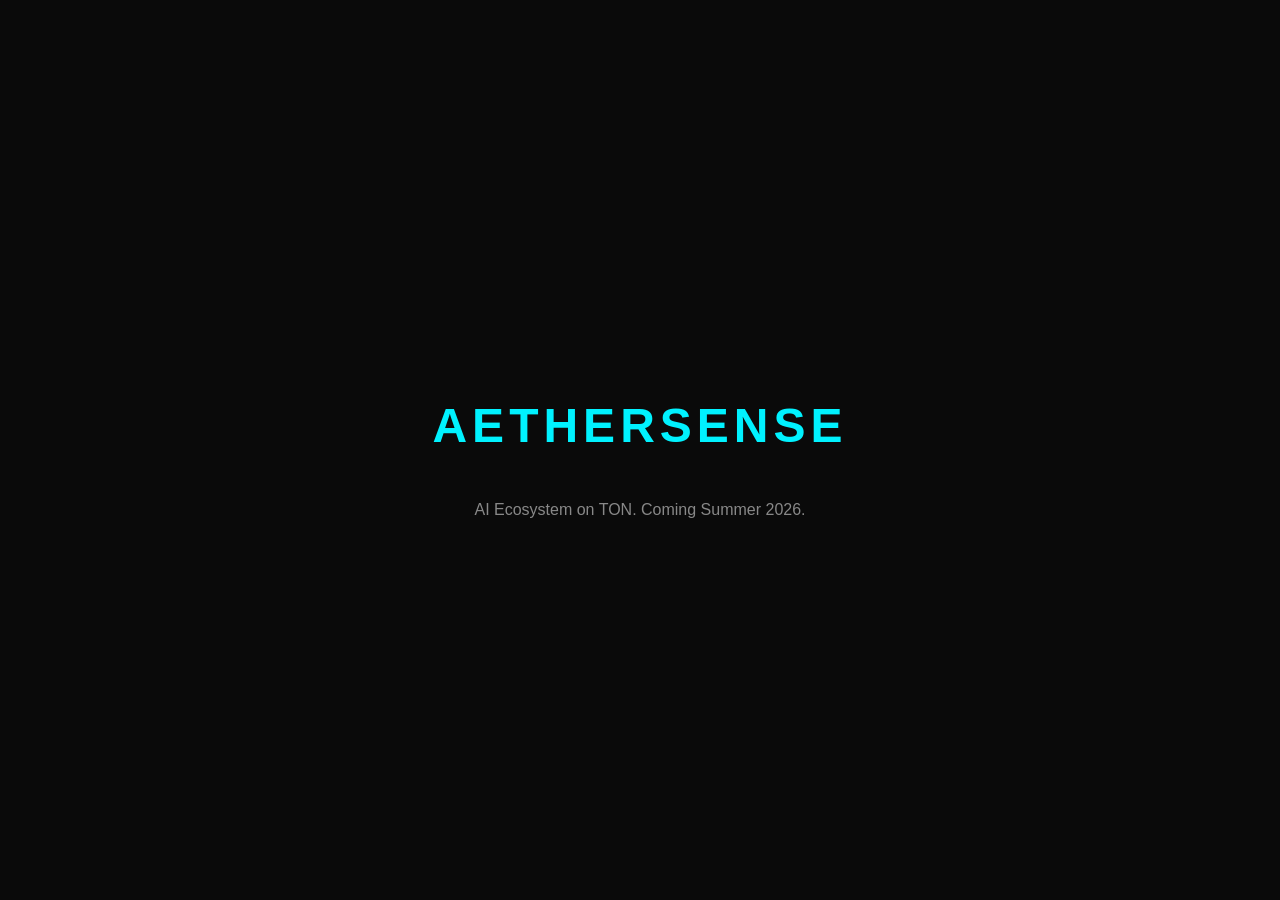
==== index.html @ 901d317f "Add initial HTML structure for AetherSense" ====
<!DOCTYPE html>
<html>
<head>
    <title>AetherSense</title>
    <style>
        body { background: #0a0a0a; color: #00f2ff; font-family: sans-serif; display: flex; flex-direction: column; align-items: center; justify-content: center; height: 100vh; margin: 0; }
        h1 { font-size: 3rem; text-transform: uppercase; letter-spacing: 5px; }
        p { color: #888; }
    </style>
</head>
<body>
    <h1>AetherSense</h1>
    <p>AI Ecosystem on TON. Coming Summer 2026.</p>
</body>
</html>
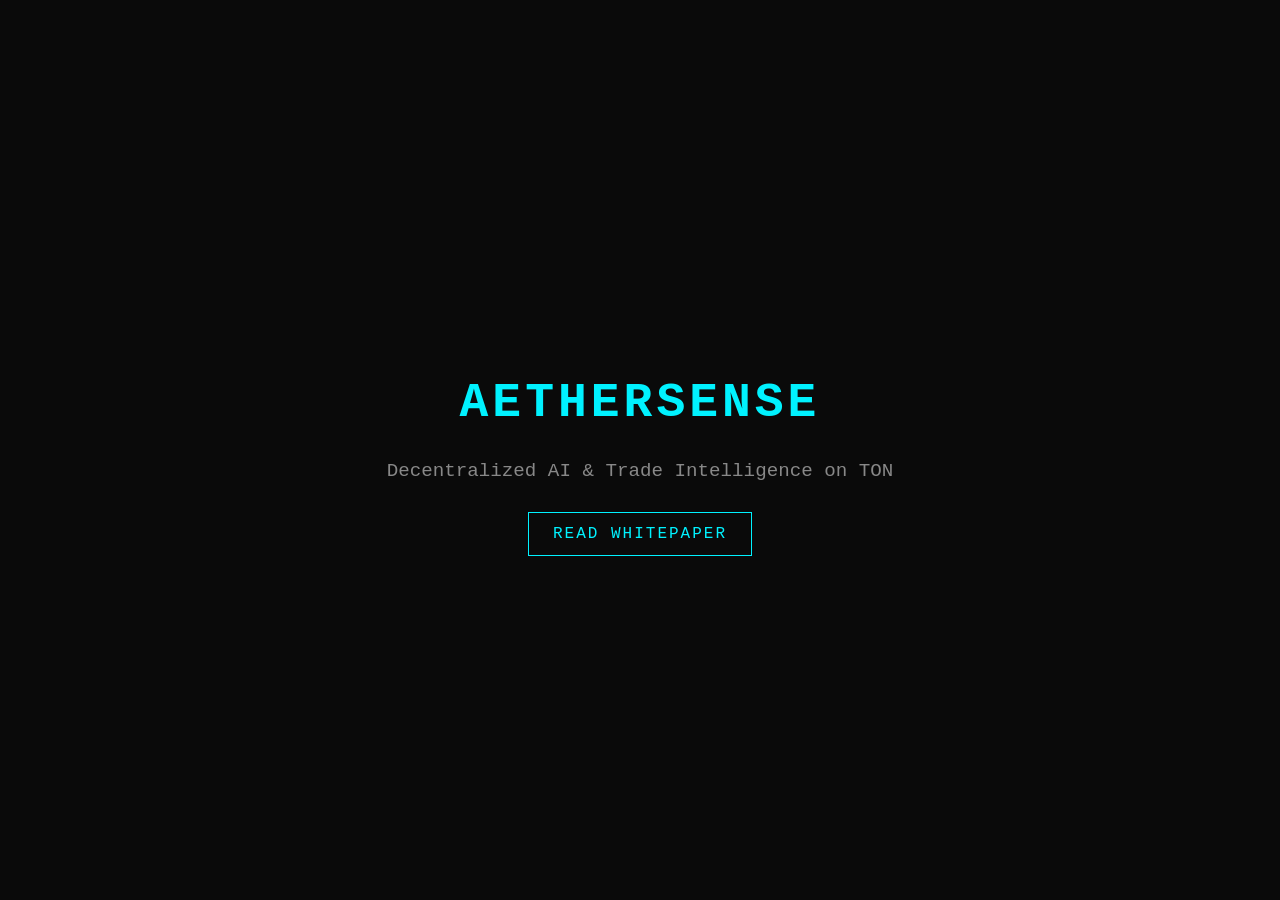
==== commit 88f61a9d: "Update index.html" ====
--- a/index.html
+++ b/index.html
@@ -1,15 +1,20 @@
 <!DOCTYPE html>
-<html>
+<html lang="en">
 <head>
-    <title>AetherSense</title>
+    <meta charset="UTF-8">
+    <meta name="viewport" content="width=device-width, initial-scale=1.0">
+    <title>AetherSense Protocol</title>
     <style>
-        body { background: #0a0a0a; color: #00f2ff; font-family: sans-serif; display: flex; flex-direction: column; align-items: center; justify-content: center; height: 100vh; margin: 0; }
-        h1 { font-size: 3rem; text-transform: uppercase; letter-spacing: 5px; }
-        p { color: #888; }
+        body { background: #0a0a0a; color: #e0e0e0; font-family: 'Courier New', Courier, monospace; display: flex; flex-direction: column; align-items: center; justify-content: center; height: 100vh; margin: 0; text-align: center; }
+        h1 { font-size: 3rem; color: #00f2ff; text-transform: uppercase; letter-spacing: 4px; margin-bottom: 10px; }
+        p { color: #888; font-size: 1.2rem; margin-bottom: 30px; }
+        .btn { padding: 12px 24px; border: 1px solid #00f2ff; color: #00f2ff; text-decoration: none; text-transform: uppercase; letter-spacing: 2px; transition: 0.3s; }
+        .btn:hover { background: #00f2ff; color: #0a0a0a; }
     </style>
 </head>
 <body>
     <h1>AetherSense</h1>
-    <p>AI Ecosystem on TON. Coming Summer 2026.</p>
+    <p>Decentralized AI & Trade Intelligence on TON</p>
+    <a href="whitepaper.html" class="btn">Read Whitepaper</a>
 </body>
 </html>
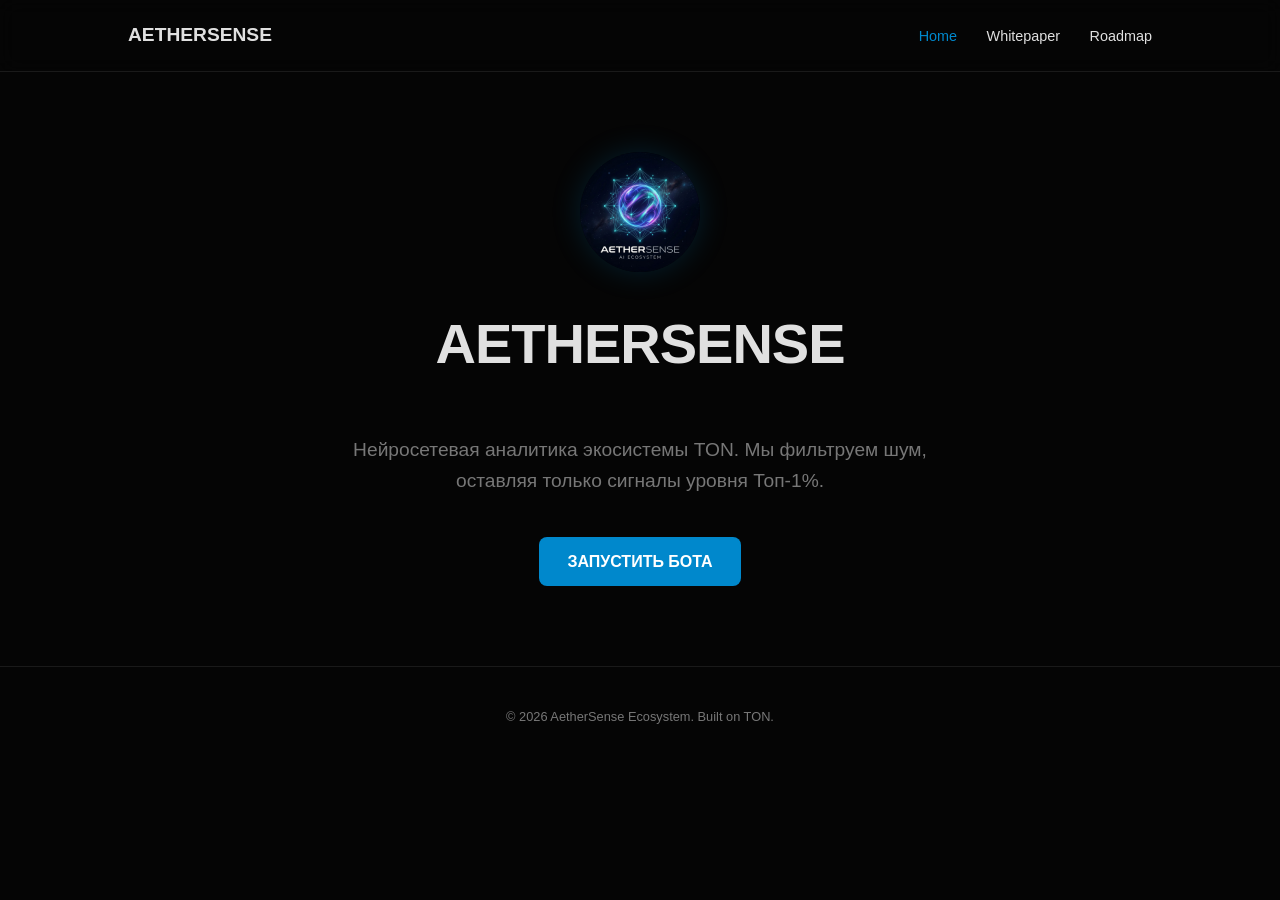
==== commit f602c1c9: "Add files via upload" ====
--- a/index.html
+++ b/index.html
@@ -1,20 +1,37 @@
 <!DOCTYPE html>
-<html lang="en">
+<html lang="ru">
 <head>
     <meta charset="UTF-8">
     <meta name="viewport" content="width=device-width, initial-scale=1.0">
-    <title>AetherSense Protocol</title>
-    <style>
-        body { background: #0a0a0a; color: #e0e0e0; font-family: 'Courier New', Courier, monospace; display: flex; flex-direction: column; align-items: center; justify-content: center; height: 100vh; margin: 0; text-align: center; }
-        h1 { font-size: 3rem; color: #00f2ff; text-transform: uppercase; letter-spacing: 4px; margin-bottom: 10px; }
-        p { color: #888; font-size: 1.2rem; margin-bottom: 30px; }
-        .btn { padding: 12px 24px; border: 1px solid #00f2ff; color: #00f2ff; text-decoration: none; text-transform: uppercase; letter-spacing: 2px; transition: 0.3s; }
-        .btn:hover { background: #00f2ff; color: #0a0a0a; }
-    </style>
+    <title>AetherSense | AI Blockchain Intelligence</title>
+    <link rel="stylesheet" href="css/style.css">
 </head>
 <body>
-    <h1>AetherSense</h1>
-    <p>Decentralized AI & Trade Intelligence on TON</p>
-    <a href="whitepaper.html" class="btn">Read Whitepaper</a>
+    <nav>
+        <div style="font-weight: 800; font-size: 1.2rem;">AETHERSENSE</div>
+        <div>
+            <a href="index.html" class="active">Home</a>
+            <a href="whitepaper.html">Whitepaper</a>
+            <a href="roadmap.html">Roadmap</a>
+        </div>
+    </nav>
+
+<section class="container" style="text-align: center;">
+    <div style="margin-bottom: 20px;">
+        <img src="img/logo.png" alt="AetherSense Logo" width="120" height="120" style="border-radius: 50%; box-shadow: 0 0 30px rgba(0,136,204,0.2);">
+    </div>
+    
+    <h1 style="font-size: 3.5rem; margin-top: 0;">AETHERSENSE</h1>
+    
+    <p style="color: var(--dim); font-size: 1.2rem; max-width: 600px; margin: 20px auto 40px;">
+        Нейросетевая аналитика экосистемы TON. Мы фильтруем шум, оставляя только сигналы уровня Топ-1%.
+    </p>
+    
+    <a href="https://t.me/aethersense_bot" class="btn">ЗАПУСТИТЬ БОТА</a>
+</section>
+
+    <footer>
+        &copy; 2026 AetherSense Ecosystem. Built on TON.
+    </footer>
 </body>
 </html>
--- a/css/style.css
+++ b/css/style.css
@@ -0,0 +1,57 @@
+:root {
+    --bg: #050505;
+    --card-bg: #0d0d0d;
+    --accent: #0088cc; /* TON Blue */
+    --text: #e0e0e0;
+    --dim: #777;
+}
+
+body {
+    background-color: var(--bg);
+    color: var(--text);
+    font-family: 'Inter', 'Segoe UI', sans-serif;
+    line-height: 1.6;
+    margin: 0;
+}
+
+nav {
+    padding: 20px 10%;
+    display: flex;
+    justify-content: space-between;
+    align-items: center;
+    border-bottom: 1px solid #1a1a1a;
+    position: sticky;
+    top: 0;
+    background: rgba(5, 5, 5, 0.8);
+    backdrop-filter: blur(10px);
+    z-index: 1000;
+}
+
+nav a {
+    color: var(--text);
+    text-decoration: none;
+    margin-left: 25px;
+    font-size: 0.9rem;
+    transition: 0.3s;
+}
+
+nav a:hover, nav a.active { color: var(--accent); }
+
+.container { padding: 80px 10%; }
+
+h1, h2 { letter-spacing: -1px; }
+
+.btn {
+    background: var(--accent);
+    color: white;
+    padding: 12px 28px;
+    border-radius: 8px;
+    text-decoration: none;
+    font-weight: 600;
+    display: inline-block;
+    transition: 0.3s;
+}
+
+.btn:hover { transform: translateY(-2px); box-shadow: 0 10px 20px rgba(0,136,204,0.3); }
+
+footer { padding: 40px 10%; border-top: 1px solid #1a1a1a; text-align: center; color: var(--dim); font-size: 0.8rem; }
